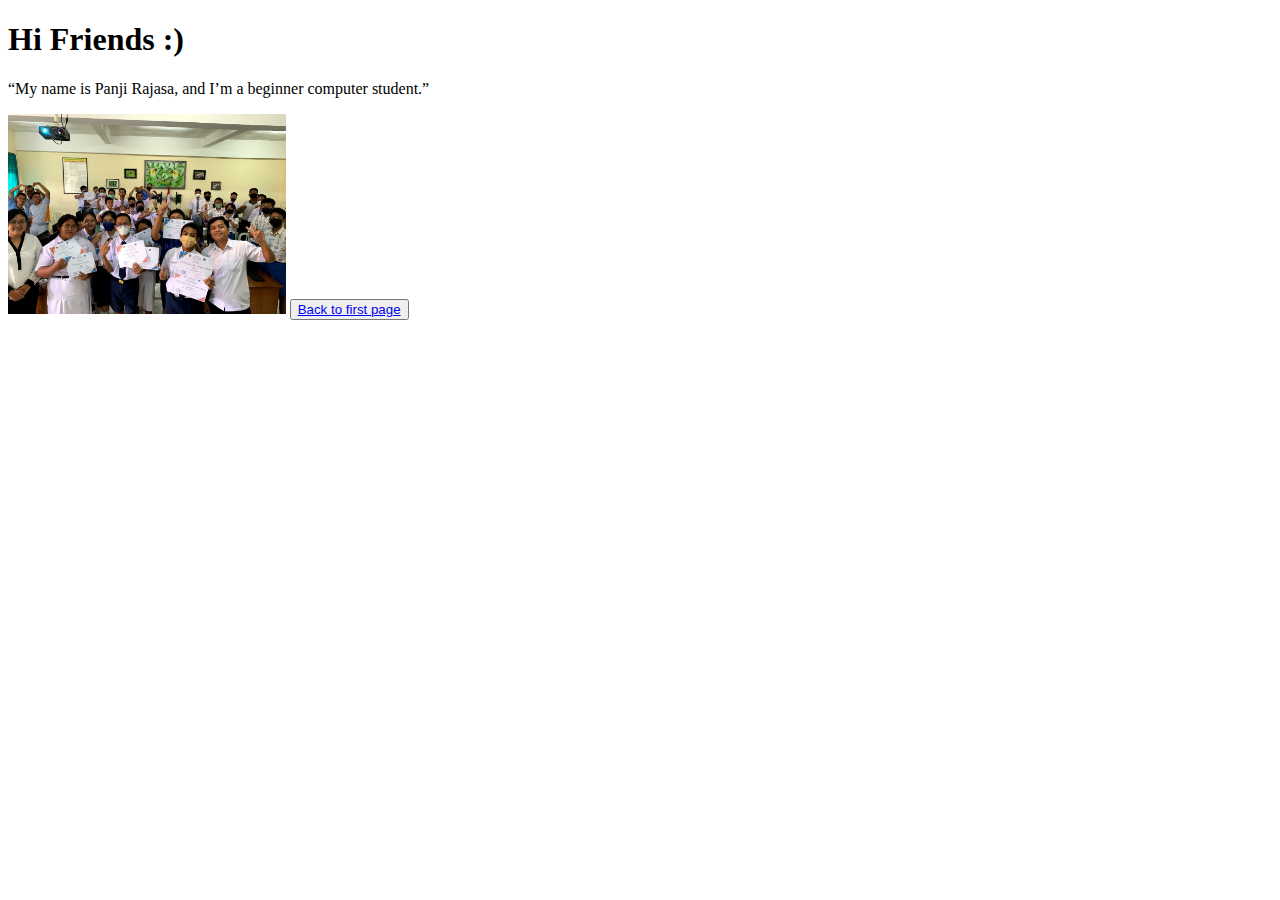
==== index2.html @ 7ea87ba0 "Add files via upload" ====
<!DOCTYPE html>
<html>
<head>
  <title>Self Introduction</title>
</head>
<body>
  <h1>Hi Friends :)</h1>
  <p>“My name is Panji Rajasa, and I’m a beginner computer student.”</p>
  <img src="background.jpg" height="200px">
  <button style="color: yellow;">
     <a href="index.html">Back to first page</a>
  </button>
</body>
</html>
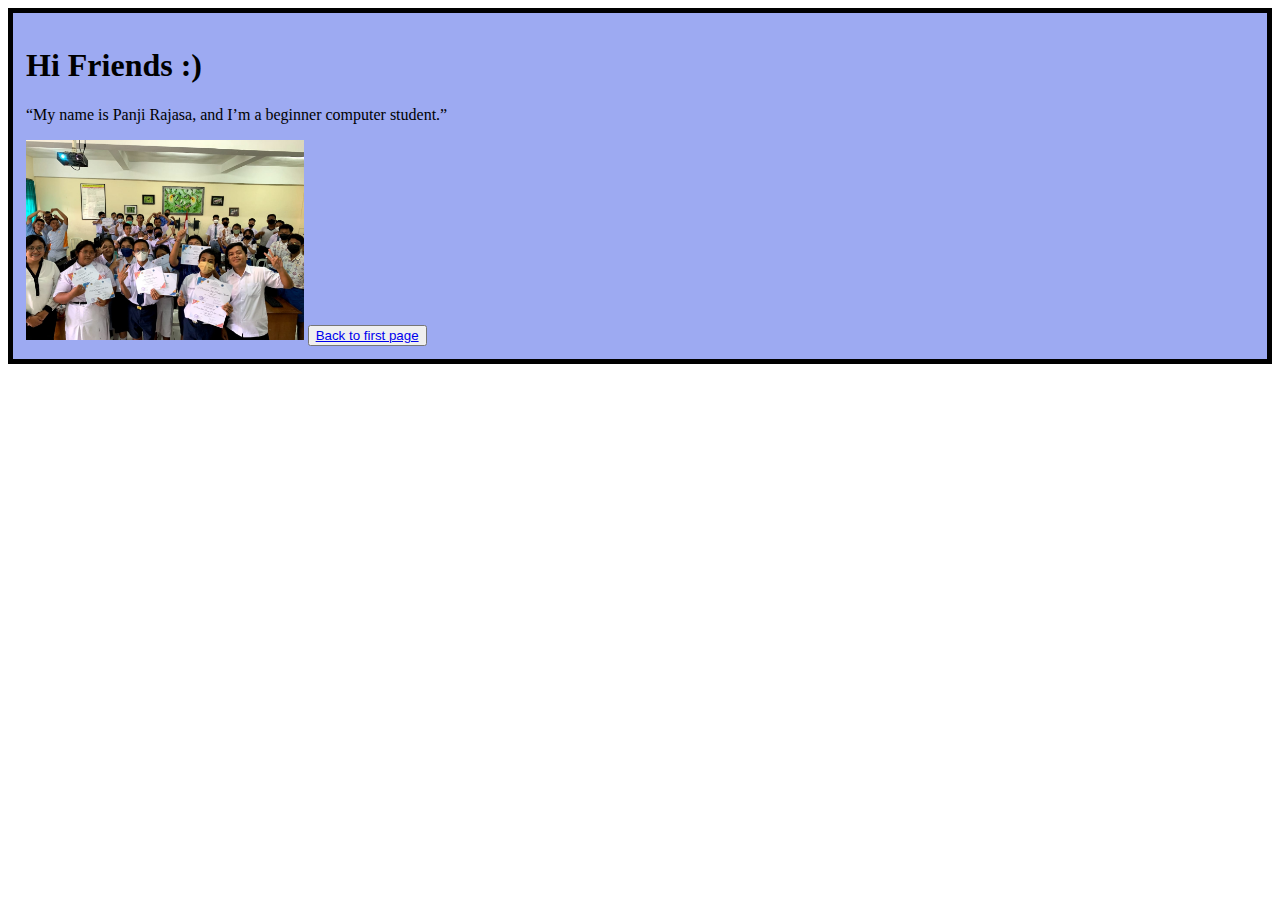
==== commit a4cf3092: "index2.html" ====
--- a/index2.html
+++ b/index2.html
@@ -2,13 +2,27 @@
 <html>
 <head>
   <title>Self Introduction</title>
+  <style>
+    div {
+      background: #9DAAF2;
+      position: relative;
+      border: solid 5px;
+      padding: 13px;
+      margin-left: auto;
+      margin-right: auto;
+      margin-bottom: auto;
+      margin-top: auto;
+    }
+  </style>
 </head>
 <body>
+  <div>
   <h1>Hi Friends :)</h1>
   <p>“My name is Panji Rajasa, and I’m a beginner computer student.”</p>
   <img src="background.jpg" height="200px">
   <button style="color: yellow;">
      <a href="index.html">Back to first page</a>
   </button>
+  </div>
 </body>
-</html>+</html>
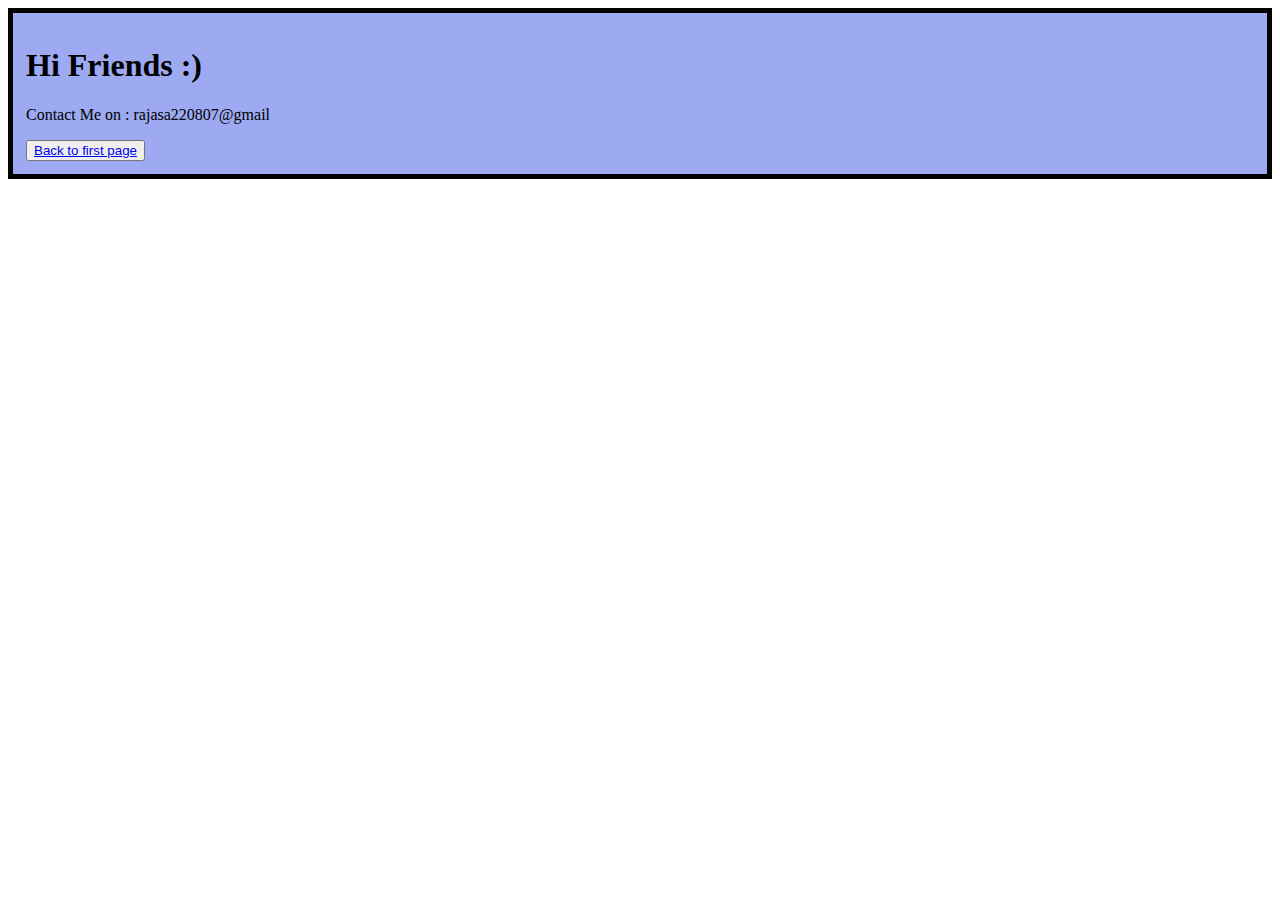
==== commit 97e40fe8: "index2.html" ====
--- a/index2.html
+++ b/index2.html
@@ -1,7 +1,7 @@
 <!DOCTYPE html>
 <html>
 <head>
-  <title>Self Introduction</title>
+  <title>Contact</title>
   <style>
     div {
       background: #9DAAF2;
@@ -18,8 +18,7 @@
 <body>
   <div>
   <h1>Hi Friends :)</h1>
-  <p>“My name is Panji Rajasa, and I’m a beginner computer student.”</p>
-  <img src="background.jpg" height="200px">
+  <p>Contact Me on : rajasa220807@gmail</p>
   <button style="color: yellow;">
      <a href="index.html">Back to first page</a>
   </button>
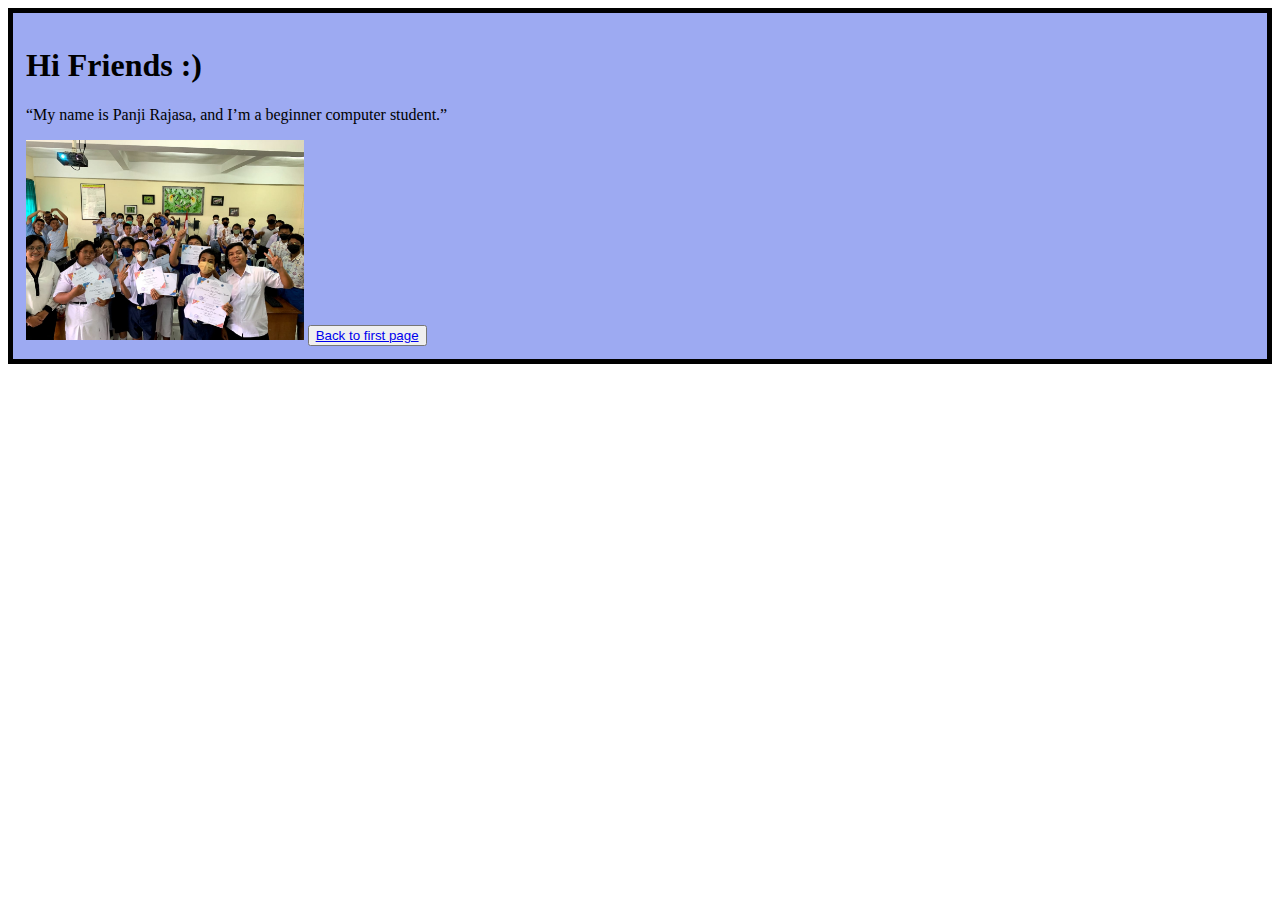
==== commit c4c4af5b: "index2.html" ====
--- a/index2.html
+++ b/index2.html
@@ -1,7 +1,7 @@
 <!DOCTYPE html>
 <html>
 <head>
-  <title>Contact</title>
+  <title>Self Introduction</title>
   <style>
     div {
       background: #9DAAF2;
@@ -18,7 +18,8 @@
 <body>
   <div>
   <h1>Hi Friends :)</h1>
-  <p>Contact Me on : rajasa220807@gmail</p>
+  <p>“My name is Panji Rajasa, and I’m a beginner computer student.”</p>
+  <img src="background.jpg" height="200px">
   <button style="color: yellow;">
      <a href="index.html">Back to first page</a>
   </button>
